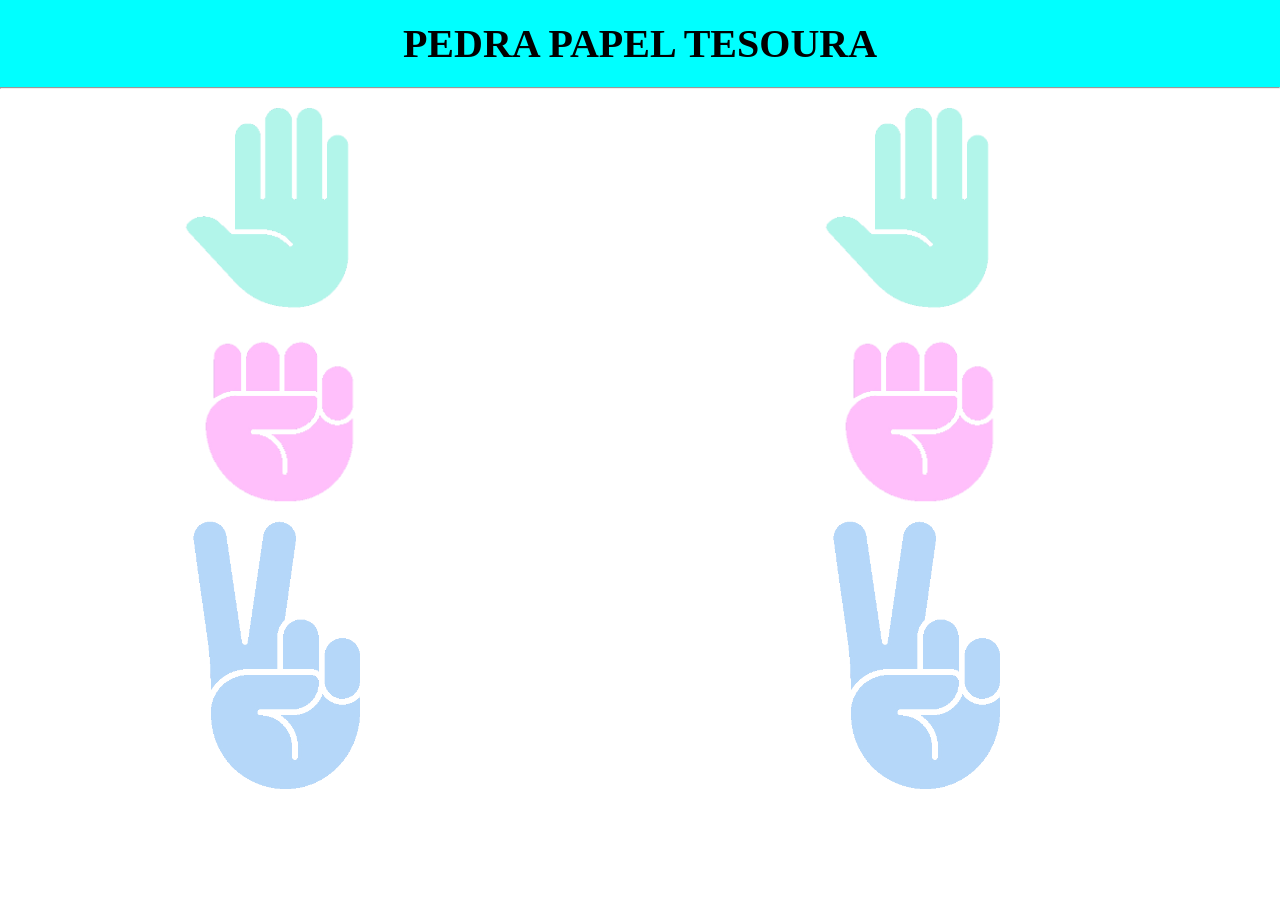
==== index.html @ 2c4a43e8 "Rename rockpaperscissors.html to index.html" ====
<html>
    <head>
        <link rel="stylesheet" type="text/css" href="style.css" media="screen" />
    </head>
    <body>
        
    <h2>PEDRA PAPEL TESOURA</h2>
    <div style = "text-align: center;font-size: 35px;"class = "vitoria"></div>
    <hr>
                     <!--começar criando titulo com h2-->
                    <!--2. crie uma div pai para inserir as fotos do player-->
                    <!--3. crie uma div pai para inserir as fotos do enemy-->
                    <!--4. crie uma div pai colocá-las dentro de 1 só para alinhar tudo-->
                    <!--5. crie style e edite tudo, deixe de um jeito legal-->
                    <!--6. as imagens devem ter opacity: 0.3-->
            <div class = "alinhar">
            <div class = "player-options">
                <div><img opt ="paper" src = "paper.png"></div>
                <div><img opt ="rock"src= "rock.png"></div>
                <div><img opt = "scisor"src = "scisor.png"></div>
            </div>
            <div class = "enemy-options">
                <div><img opt ="paper" src = "paper.png"></div>
                <div><img opt ="rock"src = "rock.png"></div>
                <div><img opt = "scisor"src = "scisor.png"></div>
            </div>

        </div>
    </body>
</html>

<script src = "script.js"> </script>
---- style.css ----
*{
    margin: 0;
    padding: 0;
    box-sizing: border-box;
}
h2{
text-align: center;
font-weight: bold;
padding-top: 20px;
padding-bottom: 20px;
background-color: aqua;
font-size: 40px;
}    

.player-options img,
.enemy-options img{
max-width: 200px;
opacity: 0.3;
cursor: pointer;

}

.alinhar{
display: flex;
}
.player-options,
.enemy-options{


width: 100%;
margin-left: 180px;

}
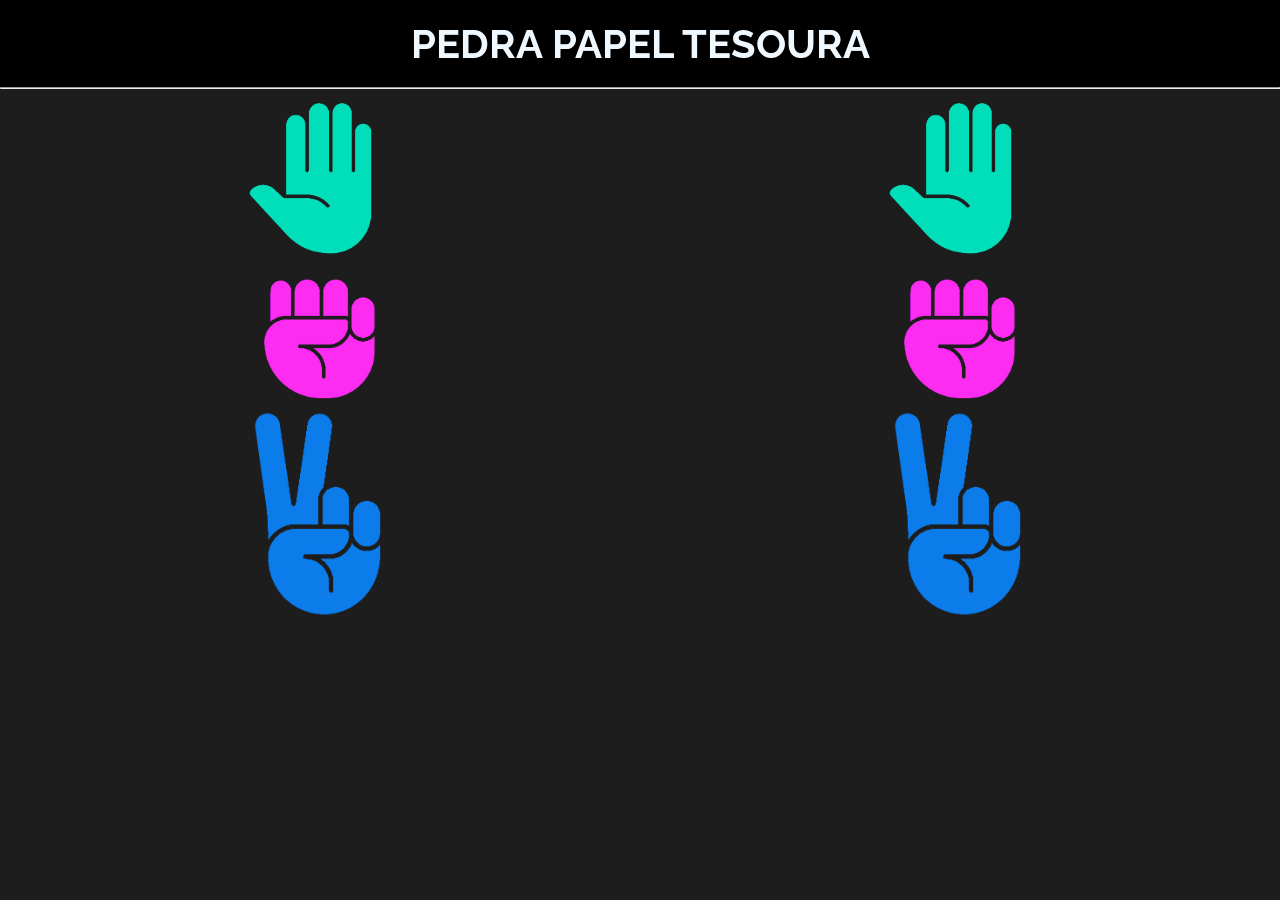
==== commit 1defccd3: "go" ====
--- a/index.html
+++ b/index.html
@@ -2,17 +2,19 @@
     <head>
         <link rel="stylesheet" type="text/css" href="style.css" media="screen" />
     </head>
-    <body>
-        
     <h2>PEDRA PAPEL TESOURA</h2>
     <div style = "text-align: center;font-size: 35px;"class = "vitoria"></div>
     <hr>
+    <body>
+        
+   
                      <!--começar criando titulo com h2-->
                     <!--2. crie uma div pai para inserir as fotos do player-->
                     <!--3. crie uma div pai para inserir as fotos do enemy-->
                     <!--4. crie uma div pai colocá-las dentro de 1 só para alinhar tudo-->
                     <!--5. crie style e edite tudo, deixe de um jeito legal-->
                     <!--6. as imagens devem ter opacity: 0.3-->
+           <div class = "colorbcg">
             <div class = "alinhar">
             <div class = "player-options">
                 <div><img opt ="paper" src = "paper.png"></div>
@@ -26,6 +28,7 @@
             </div>
 
         </div>
+    </div>
     </body>
 </html>
 
--- a/style.css
+++ b/style.css
@@ -1,33 +1,108 @@
+@import url('https://fonts.googleapis.com/css2?family=Raleway:ital,wght@0,900;1,900&display=swap');
+
+
 *{
     margin: 0;
     padding: 0;
     box-sizing: border-box;
+    font-family: 'Raleway', sans-serif;
+    color: aliceblue;
 }
+
 h2{
 text-align: center;
 font-weight: bold;
 padding-top: 20px;
 padding-bottom: 20px;
-background-color: aqua;
+background-color: rgb(0, 0, 0);
 font-size: 40px;
 }    
 
 .player-options img,
 .enemy-options img{
-max-width: 200px;
-opacity: 0.3;
-cursor: pointer;
+    display: block; /* Remover margens laterais nas imagens */
+    margin: 0 auto; /* Centralizar horizontalmente as imagens */
+    width: 150px;
+    cursor: pointer;
 
 }
-
+body{
+    background-color: rgba(0, 0, 0, 0.886);
+}
 .alinhar{
-display: flex;
+    display: flex;
+    justify-content: center; /* Centralizar horizontalmente o conteúdo de .alinhar */
+    
 }
 .player-options,
 .enemy-options{
 
+    width: 100%;
+   
 
-width: 100%;
-margin-left: 180px;
+}
 
+@media screen and (max-width: 600px) {
+    .player-options,
+    .enemy-options {
+        
+    }
+
+    .player-options img,
+    .enemy-options img {
+        max-width: 30%;   /* Reduz a largura das imagens */                   
+        display: block; /* Remove margens laterais nas imagens */
+        margin: 0 auto; /* Centraliza horizontalmente as imagens */
+    }
+
+    .h2 {
+        font-size: 32px; /* Reduz o tamanho do título */
+    }
+
+    .vitoria {
+        font-size: 28px; /* Reduz o tamanho do texto de vitória */
+    }
+}
+
+@media screen and (max-width: 1000px) {
+    .player-options,
+    .enemy-options {
+        
+    }
+
+    .player-options img,
+    .enemy-options img {
+        max-width: 25%;   /* Reduz a largura das imagens */                   
+        display: block; /* Remove margens laterais nas imagens */
+        margin: 0 auto; /* Centraliza horizontalmente as imagens */
+    }
+
+    .h2 {
+        font-size: 32px; /* Reduz o tamanho do título */
+    }
+
+    .vitoria {
+        font-size: 28px; /* Reduz o tamanho do texto de vitória */
+    }
+}
+@media screen and (max-width: 1200px) {
+    .player-options,
+    .enemy-options {
+        
+    }
+
+    .player-options img,
+    .enemy-options img {
+        max-width: 25%;   /* Reduz a largura das imagens */                   
+        display: block; /* Remove margens laterais nas imagens */
+        margin: 0 auto; /* Centraliza horizontalmente as imagens */
+    }
+
+    .h2 {
+        font-size: 32px; /* Reduz o tamanho do título */
+    }
+
+    .vitoria {
+        font-size: 28px; /* Reduz o tamanho do texto de vitória */
+    }
 }
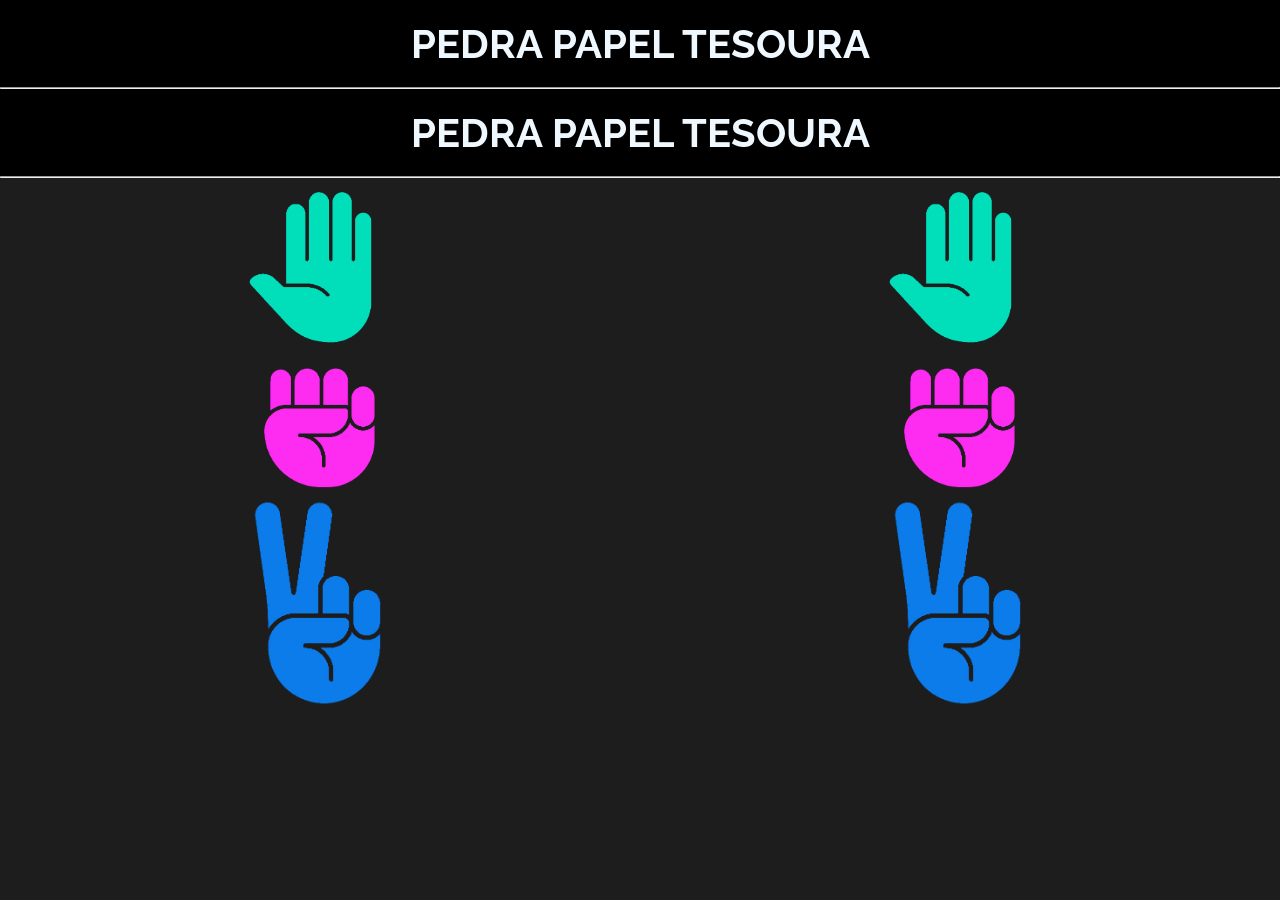
==== commit 309bb9f5: "Merge branch 'main' into new" ====
--- a/index.html
+++ b/index.html
@@ -2,19 +2,30 @@
     <head>
         <link rel="stylesheet" type="text/css" href="style.css" media="screen" />
     </head>
+
     <h2>PEDRA PAPEL TESOURA</h2>
     <div style = "text-align: center;font-size: 35px;"class = "vitoria"></div>
     <hr>
     <body>
         
    
+
+    <body>
+        
+    <h2>PEDRA PAPEL TESOURA</h2>
+    <div style = "text-align: center;font-size: 35px;"class = "vitoria"></div>
+    <hr>
+
                      <!--começar criando titulo com h2-->
                     <!--2. crie uma div pai para inserir as fotos do player-->
                     <!--3. crie uma div pai para inserir as fotos do enemy-->
                     <!--4. crie uma div pai colocá-las dentro de 1 só para alinhar tudo-->
                     <!--5. crie style e edite tudo, deixe de um jeito legal-->
                     <!--6. as imagens devem ter opacity: 0.3-->
+
            <div class = "colorbcg">
+
+
             <div class = "alinhar">
             <div class = "player-options">
                 <div><img opt ="paper" src = "paper.png"></div>
@@ -28,7 +39,10 @@
             </div>
 
         </div>
+
     </div>
+
+
     </body>
 </html>
 
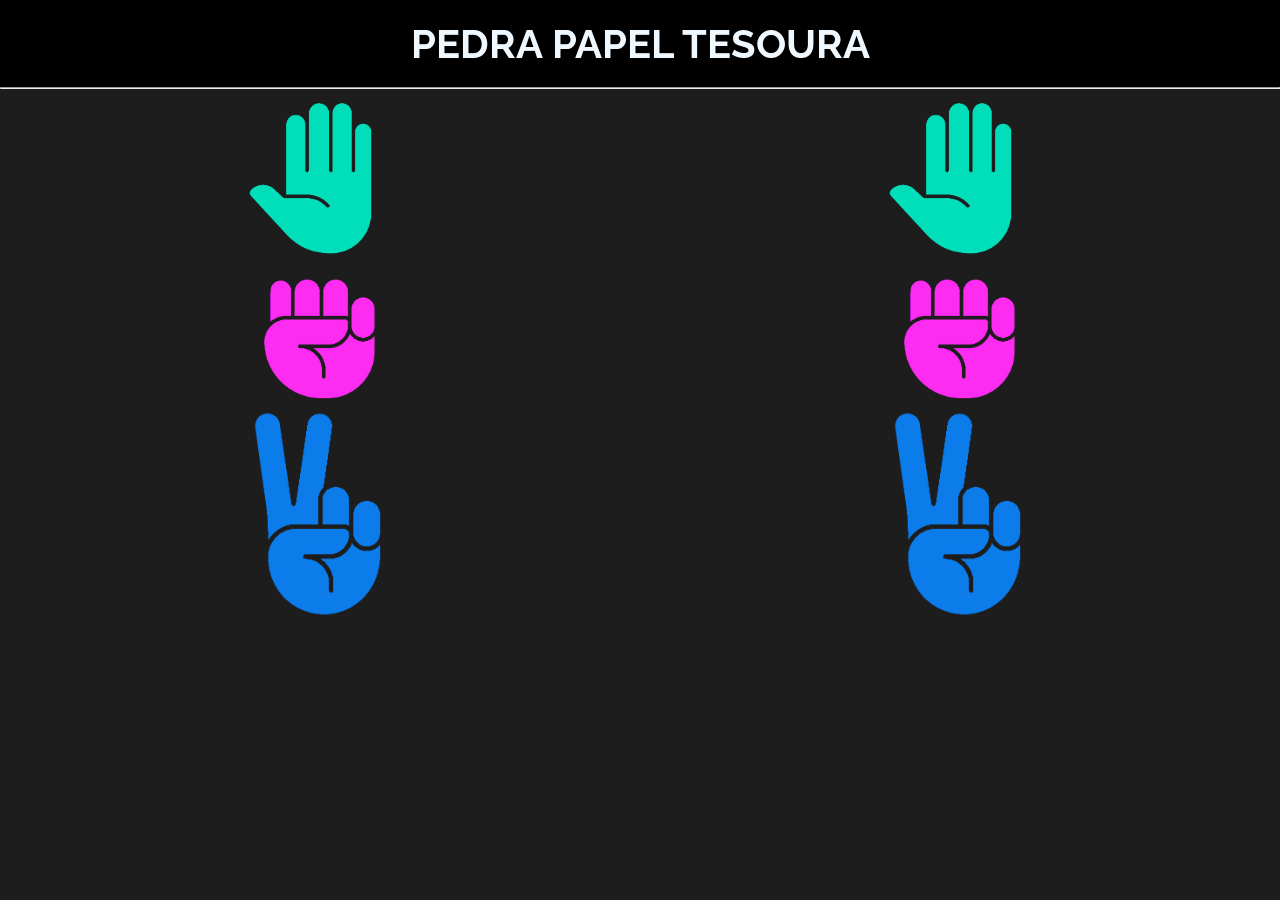
==== commit f4b0ff39: "Update index.html" ====
--- a/index.html
+++ b/index.html
@@ -6,15 +6,12 @@
     <h2>PEDRA PAPEL TESOURA</h2>
     <div style = "text-align: center;font-size: 35px;"class = "vitoria"></div>
     <hr>
-    <body>
+   
         
    
 
     <body>
         
-    <h2>PEDRA PAPEL TESOURA</h2>
-    <div style = "text-align: center;font-size: 35px;"class = "vitoria"></div>
-    <hr>
 
                      <!--começar criando titulo com h2-->
                     <!--2. crie uma div pai para inserir as fotos do player-->
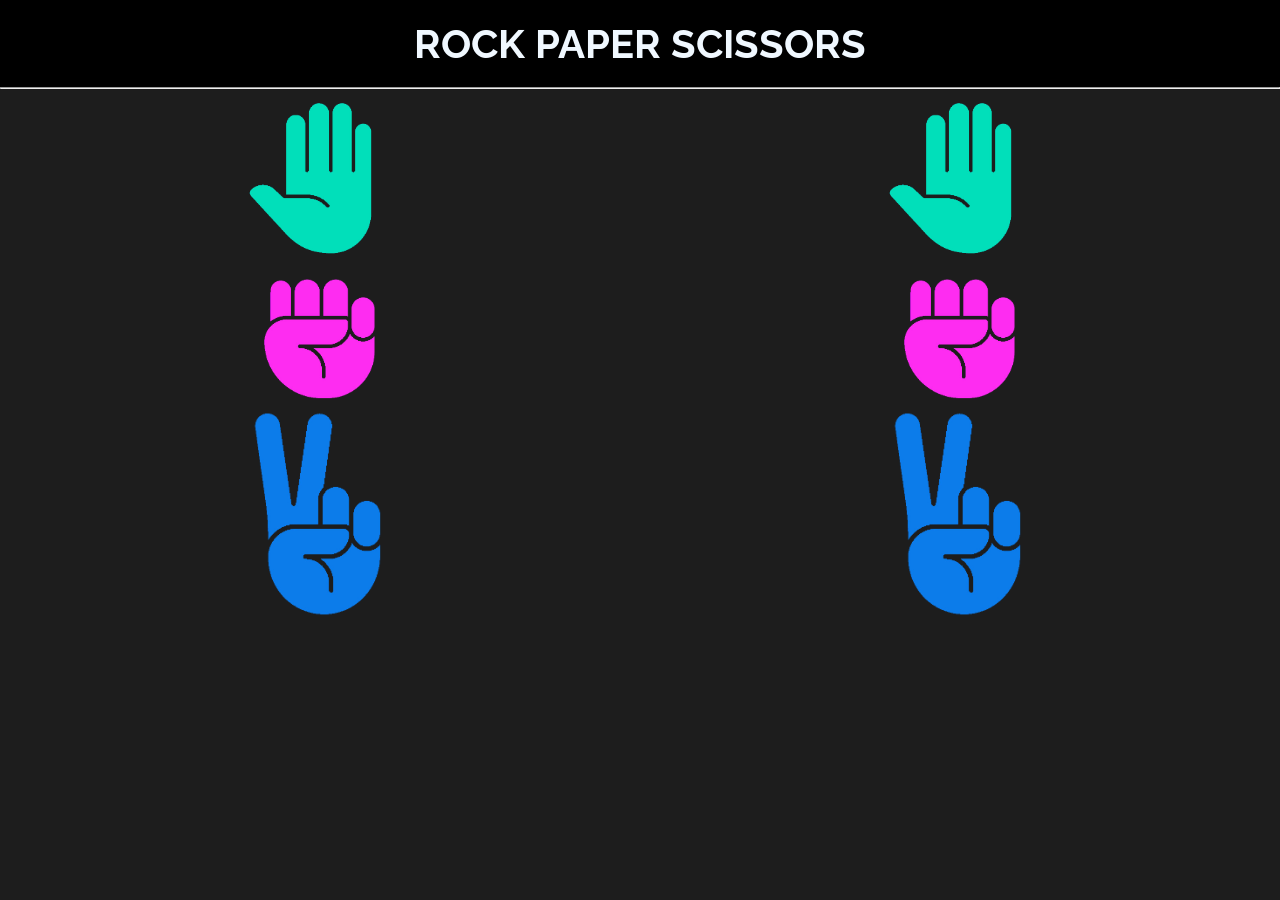
==== commit 266d2a08: "Update index.html" ====
--- a/index.html
+++ b/index.html
@@ -3,15 +3,13 @@
         <link rel="stylesheet" type="text/css" href="style.css" media="screen" />
     </head>
 
-    <h2>PEDRA PAPEL TESOURA</h2>
+    <h2>ROCK PAPER SCISSORS</h2>
     <div style = "text-align: center;font-size: 35px;"class = "vitoria"></div>
     <hr>
-   
-        
-   
 
     <body>
         
+
 
                      <!--começar criando titulo com h2-->
                     <!--2. crie uma div pai para inserir as fotos do player-->
@@ -19,9 +17,6 @@
                     <!--4. crie uma div pai colocá-las dentro de 1 só para alinhar tudo-->
                     <!--5. crie style e edite tudo, deixe de um jeito legal-->
                     <!--6. as imagens devem ter opacity: 0.3-->
-
-           <div class = "colorbcg">
-
 
             <div class = "alinhar">
             <div class = "player-options">
